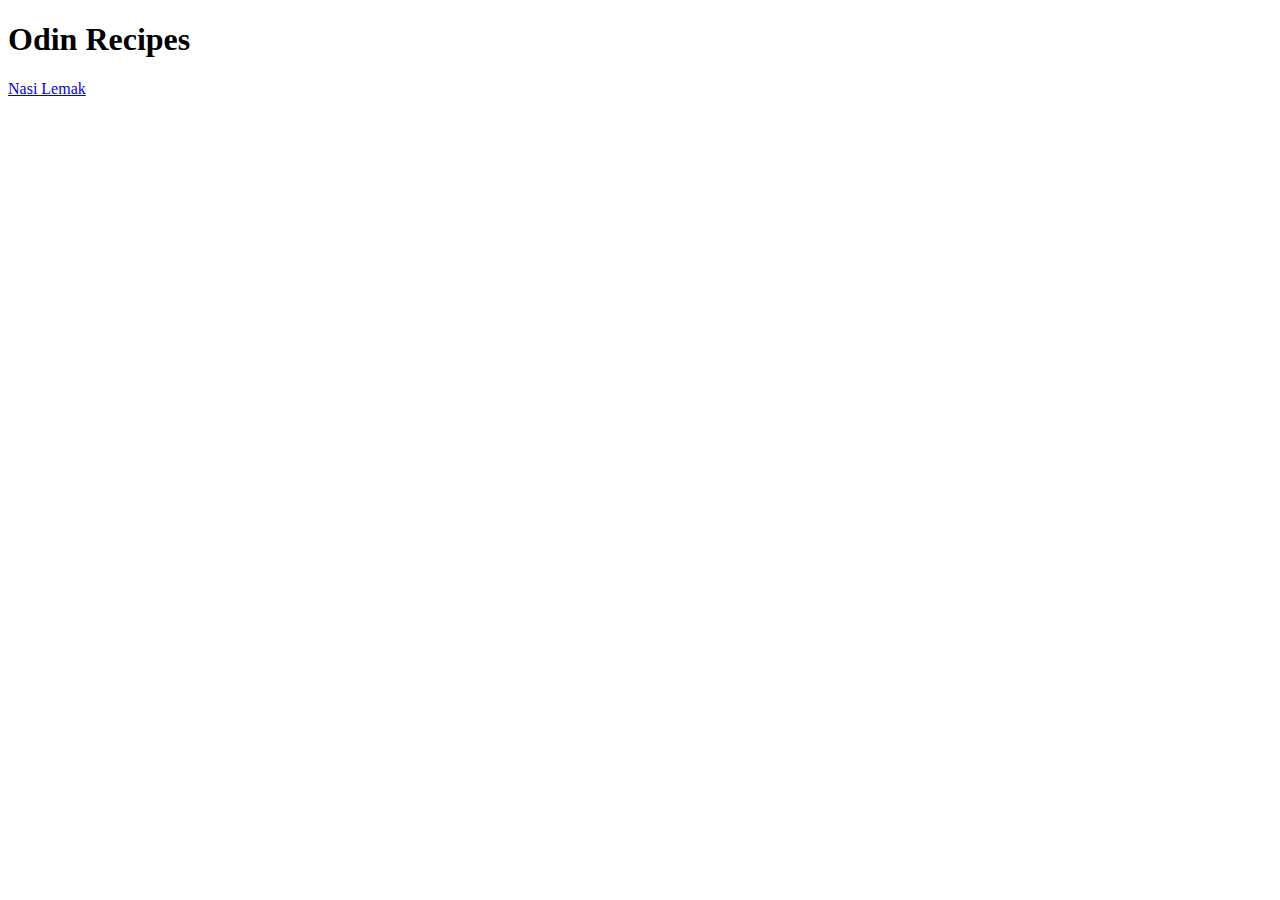
==== index.html @ b36d94ea "Create index html and recipe html files" ====
<!DOCTYPE html>
<html lang="en">
<head>
  <meta charset="UTF-8">
  <meta name="viewport" content="width=device-width, initial-scale=1.0">
  <title>Recipes</title>
</head>
<body>
  <h1>Odin Recipes</h1>
  <a href="recipes/nasi-lemak.html">Nasi Lemak</a>
</body>
</html>
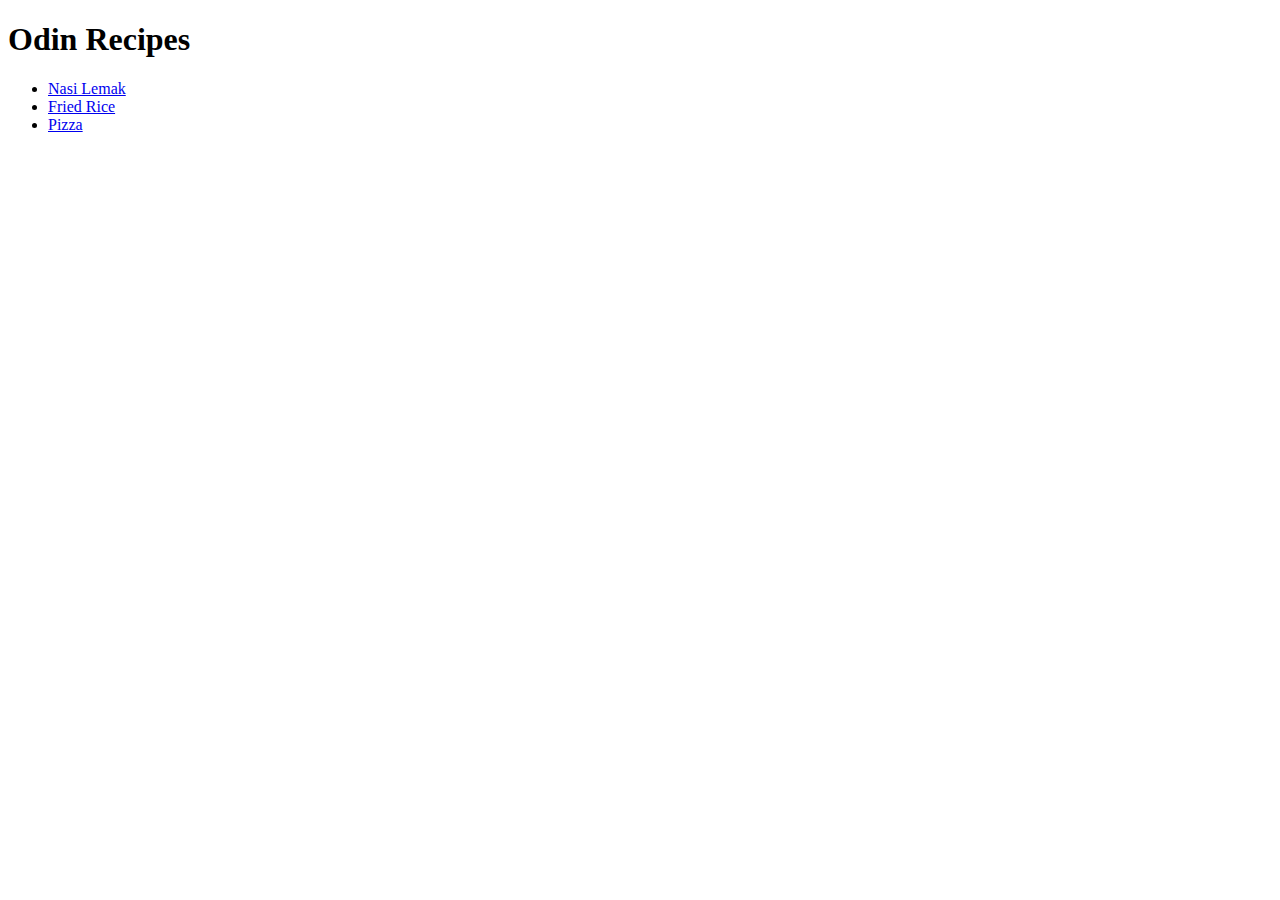
==== commit bcd775de: "relink all the recipe pages to index.html" ====
--- a/index.html
+++ b/index.html
@@ -7,6 +7,10 @@
 </head>
 <body>
   <h1>Odin Recipes</h1>
-  <a href="recipes/nasi-lemak.html">Nasi Lemak</a>
+  <ul>
+    <li><a href="recipes/nasi-lemak.html">Nasi Lemak</a></li>
+    <li><a href="recipes/fried-rice.html">Fried Rice</a></li>
+    <li><a href="recipes/pizza.html">Pizza</a></li>
+  </ul>
 </body>
 </html>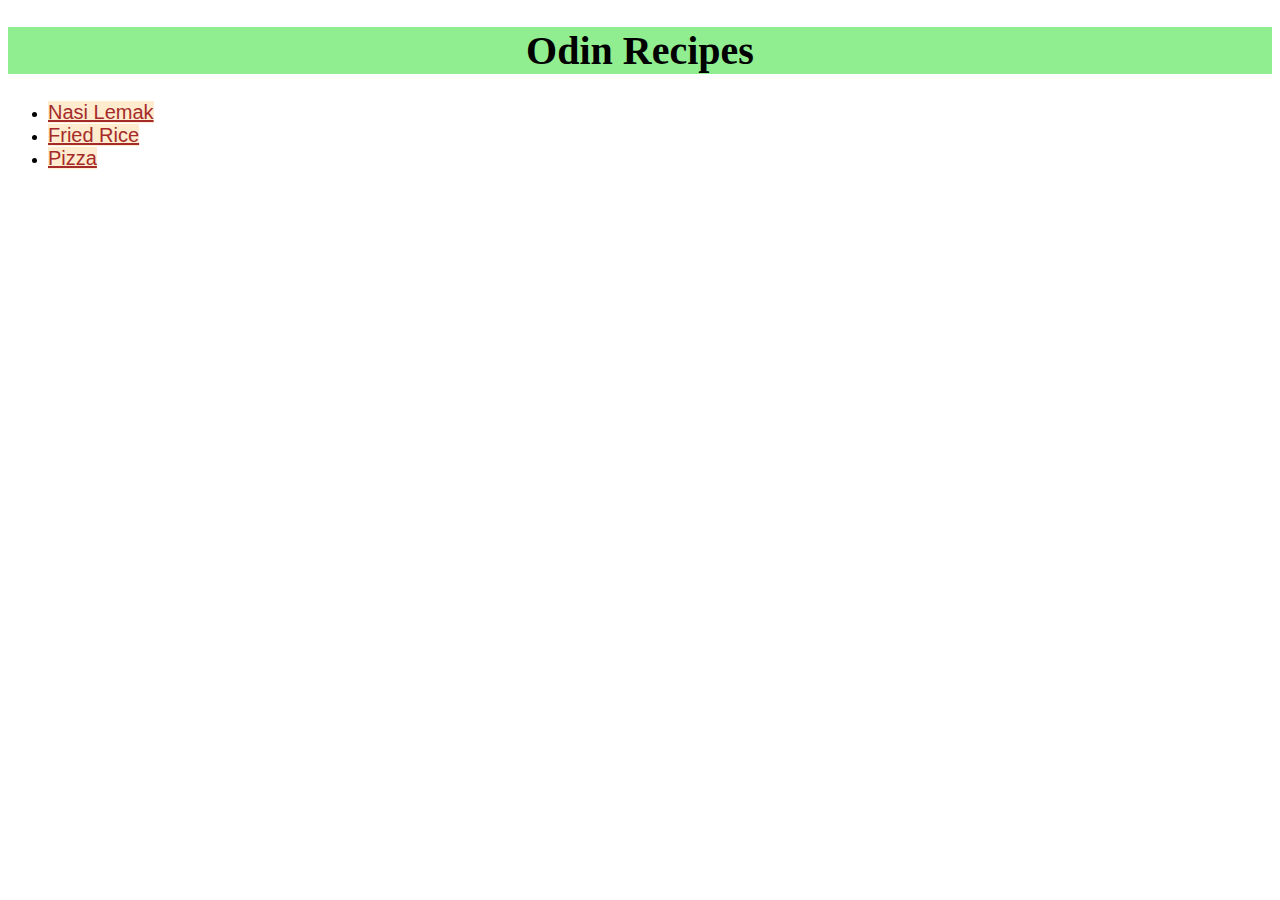
==== commit c8891df2: "Add simple CSS styling to all the html pages" ====
--- a/index.html
+++ b/index.html
@@ -4,6 +4,7 @@
   <meta charset="UTF-8">
   <meta name="viewport" content="width=device-width, initial-scale=1.0">
   <title>Recipes</title>
+  <link rel="stylesheet" href="style.css">
 </head>
 <body>
   <h1>Odin Recipes</h1>
--- a/style.css
+++ b/style.css
@@ -0,0 +1,23 @@
+* {
+    font-family: Arial, Helvetica, sans-serif;
+}
+
+a {
+    font-size: 20px;
+    background-color: blanchedalmond;
+    color: brown;
+}
+
+h1 {
+    text-align: center;
+    font-size: 40px;
+    background-color: lightgreen;
+    font-family: Georgia, 'Times New Roman', Times, serif;
+}
+
+h2 {
+    text-align: center;
+    font-size: 30px;
+    background-color: lightcyan;
+    font-family: Georgia, 'Times New Roman', Times, serif;
+}